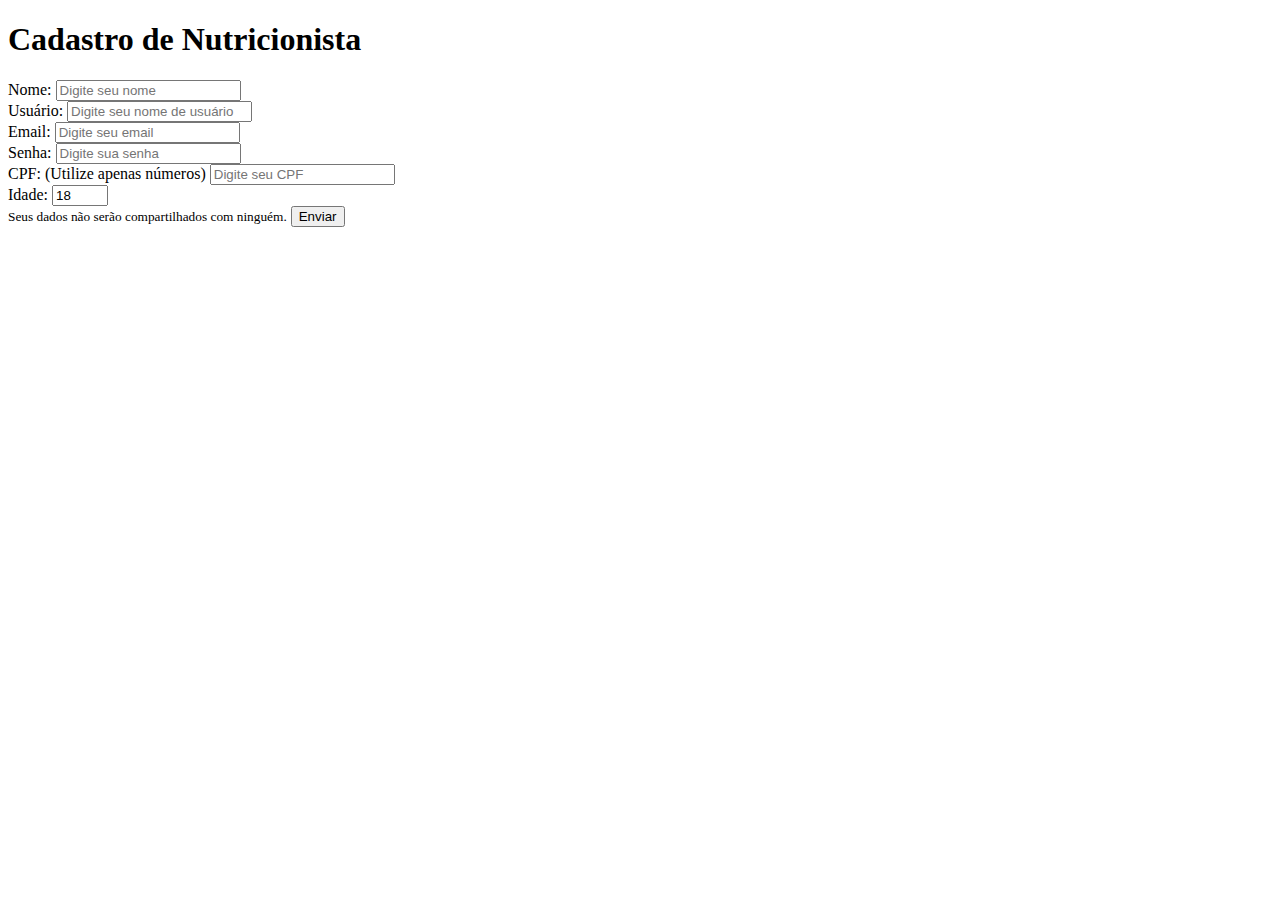
==== pages/cadastro-nutricionista.html @ 59c7e3c2 "add cadastro nutricionista" ====
<!DOCTYPE html>
<html lang="pt-br">
<head>
    <meta charset="UTF-8">
    <meta name="viewport" content="width=device-width, initial-scale=1.0">
    <meta http-equiv="X-UA-Compatible" content="ie=edge">
    <title>DiGestão - Cadastro Nutricionista</title>
    <!-- Bootstrap -->
    <link href="https://stackpath.bootstrapcdn.com/bootstrap/4.1.3/css/bootstrap.min.css" rel="stylesheet" integrity="sha384-MCw98/SFnGE8fJT3GXwEOngsV7Zt27NXFoaoApmYm81iuXoPkFOJwJ8ERdknLPMO" crossorigin="anonymous">
</head>
<body>
    
    <!-- FORM Cadastro -->
    <section>
        <form action="/action_page.php">
            <div class="row">
                <div class="col-md-3"></div>

                <div id="form-dados" class="col-md-6">

                    <div class="formgroup form-control-feedback">
                        <h1>Cadastro de Nutricionista</h1>
                        <label for="nome">Nome:</label>
                        <input type="text" class="form-control" placeholder="Digite seu nome" required="required">
                    </div>

                    <div class="formgroup">
                        <label for="usuario">Usuário: </label>
                        <input type="text" class="form-control" placeholder="Digite seu nome de usuário" required="required">
                    </div>

                    <div class="formgroup">
                        <label for="email">Email: </label>
                        <input type="email" class="form-control" placeholder="Digite seu email" required="required">
                    </div>

                    <div class="formgroup">
                        <label for="senha">Senha: </label>
                        <input type="password" class="form-control" placeholder="Digite sua senha" required="required">
                    </div>

                    <div class="formgroup">
                        <label for="cpf">CPF: (Utilize apenas números) </label>
                        <input type="text" class="form-control" placeholder="Digite seu CPF" required="required">
                    </div>

                    <div class="formgroup">
                        <label for="idade">Idade: </label>
                        <input name="idade" type="number" class="form-control" placeholder="Digite sua idade" value="18" min="18" max="90" required="required">
                    </div>

                    <small class="form-text text-muted obs-dados">Seus dados não serão compartilhados com ninguém.</small>
                    <input type="submit" value="Enviar" class="btn btn-primary btn-block">
                </div>
                <div class="col-md-3"></div>
            </div>
        </form>
    </section>

</body>
    <script src="https://cdnjs.cloudflare.com/ajax/libs/jquery/3.3.1/jquery.slim.min.js"></script>
    <script src="https://stackpath.bootstrapcdn.com/bootstrap/4.1.3/js/bootstrap.min.js" integrity="sha384-ChfqqxuZUCnJSK3+MXmPNIyE6ZbWh2IMqE241rYiqJxyMiZ6OW/JmZQ5stwEULTy" crossorigin="anonymous"></script>
</html>
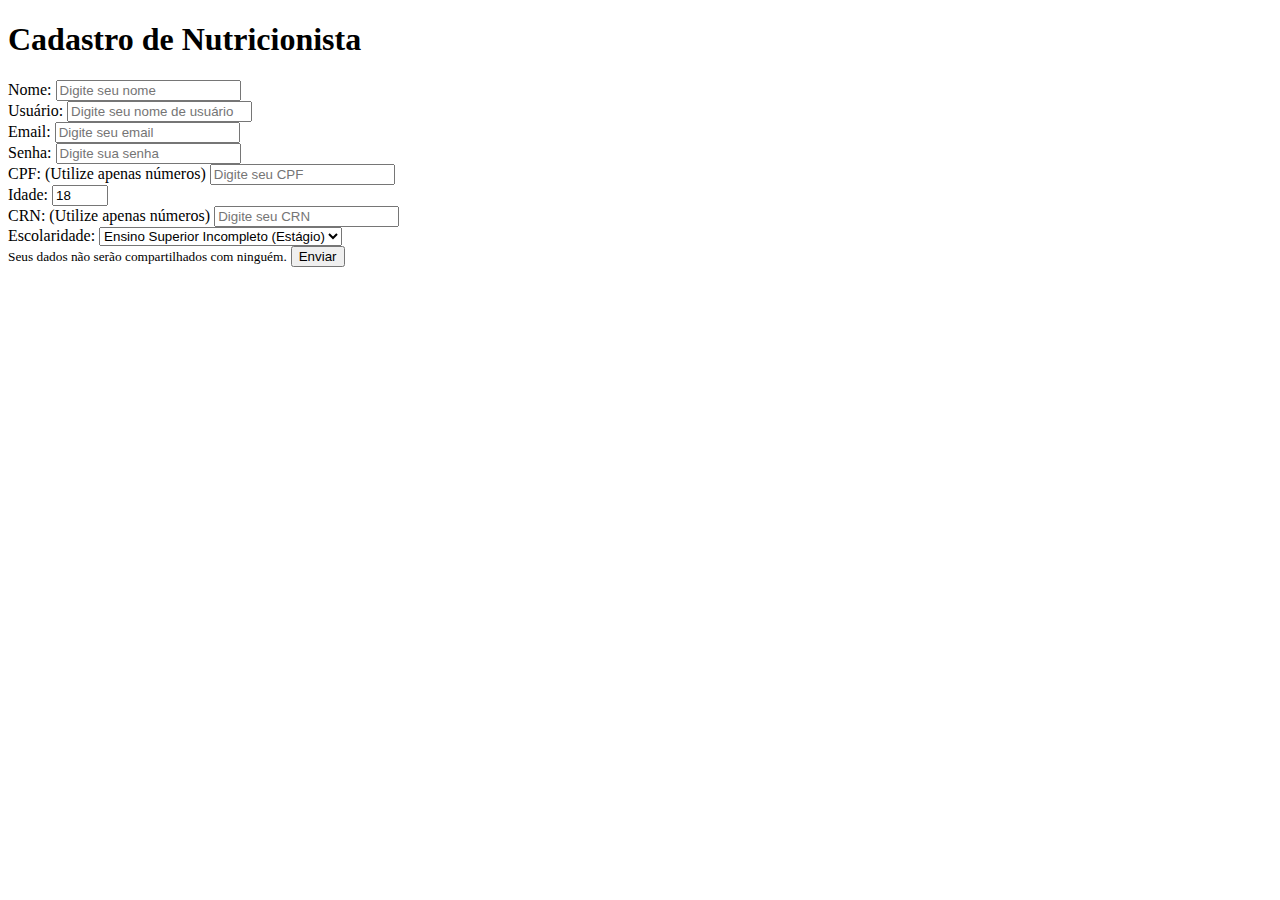
==== commit 2f83c383: "muda formatacao" ====
--- a/pages/cadastro-nutricionista.html
+++ b/pages/cadastro-nutricionista.html
@@ -12,49 +12,69 @@
     
     <!-- FORM Cadastro -->
     <section>
-        <form action="/action_page.php">
+        <div id="container-nutricionista">
             <div class="row">
-                <div class="col-md-3"></div>
+                <div class="col-md-2"></div>
 
-                <div id="form-dados" class="col-md-6">
+                <form action="/action_page.php" class="col-md-8 form-control-feedback">
 
-                    <div class="formgroup form-control-feedback">
-                        <h1>Cadastro de Nutricionista</h1>
-                        <label for="nome">Nome:</label>
-                        <input type="text" class="form-control" placeholder="Digite seu nome" required="required">
+                    <h1>Cadastro de Nutricionista</h1>
+                    <div class="form-row">
+                        <div class="form-group form-control-feedback col-md-6">
+                            <label for="nome">Nome:</label>
+                            <input type="text" class="form-control" placeholder="Digite seu nome" required="required">
+                        </div>
+                        <div class="form-group col-md-6">
+                            <label for="usuario">Usuário: </label>
+                            <input type="text" class="form-control" placeholder="Digite seu nome de usuário" required="required">
+                        </div>
+                    </div>
+    
+                    <div class="form-row">
+                        <div class="form-group col-md-6">
+                            <label for="email">Email: </label>
+                            <input type="email" class="form-control" placeholder="Digite seu email" required="required">
+                        </div>
+    
+                        <div class="form-group col-md-6">
+                            <label for="senha">Senha: </label>
+                            <input type="password" class="form-control" placeholder="Digite sua senha" required="required">
+                        </div>
                     </div>
 
-                    <div class="formgroup">
-                        <label for="usuario">Usuário: </label>
-                        <input type="text" class="form-control" placeholder="Digite seu nome de usuário" required="required">
+                    <div class="form-row">
+                        <div class="form-group col-md-6">
+                            <label for="cpf">CPF: (Utilize apenas números) </label>
+                            <input type="text" class="form-control" placeholder="Digite seu CPF" required="required">
+                        </div>
+        
+                        <div class="form-group col-md-6">
+                            <label for="idade">Idade: </label>
+                            <input name="idade" type="number" class="form-control" placeholder="Digite sua idade" value="18" min="18" max="90" required="required">
+                        </div>
                     </div>
 
-                    <div class="formgroup">
-                        <label for="email">Email: </label>
-                        <input type="email" class="form-control" placeholder="Digite seu email" required="required">
-                    </div>
-
-                    <div class="formgroup">
-                        <label for="senha">Senha: </label>
-                        <input type="password" class="form-control" placeholder="Digite sua senha" required="required">
-                    </div>
-
-                    <div class="formgroup">
-                        <label for="cpf">CPF: (Utilize apenas números) </label>
-                        <input type="text" class="form-control" placeholder="Digite seu CPF" required="required">
-                    </div>
-
-                    <div class="formgroup">
-                        <label for="idade">Idade: </label>
-                        <input name="idade" type="number" class="form-control" placeholder="Digite sua idade" value="18" min="18" max="90" required="required">
+                    <div class="form-row">
+                        <div class="form-group col-md-6">
+                            <label for="cpf">CRN: (Utilize apenas números) </label>
+                            <input type="text" class="form-control" placeholder="Digite seu CRN" required="required">
+                        </div>
+    
+                        <div class="form-group col-md-6">
+                            <label for="idade">Escolaridade: </label>
+                            <select class="custom-select">
+                                <option value="Ensino Superior Incompleto (Estágio)">Ensino Superior Incompleto (Estágio)</option>
+                                <option value="Ensino Superior Completo">Ensino Superior Completo</option>
+                            </select>
+                        </div>
                     </div>
 
                     <small class="form-text text-muted obs-dados">Seus dados não serão compartilhados com ninguém.</small>
                     <input type="submit" value="Enviar" class="btn btn-primary btn-block">
-                </div>
-                <div class="col-md-3"></div>
+                </form>
+                <div class="col-md-2"></div>
             </div>
-        </form>
+        </div>
     </section>
 
 </body>
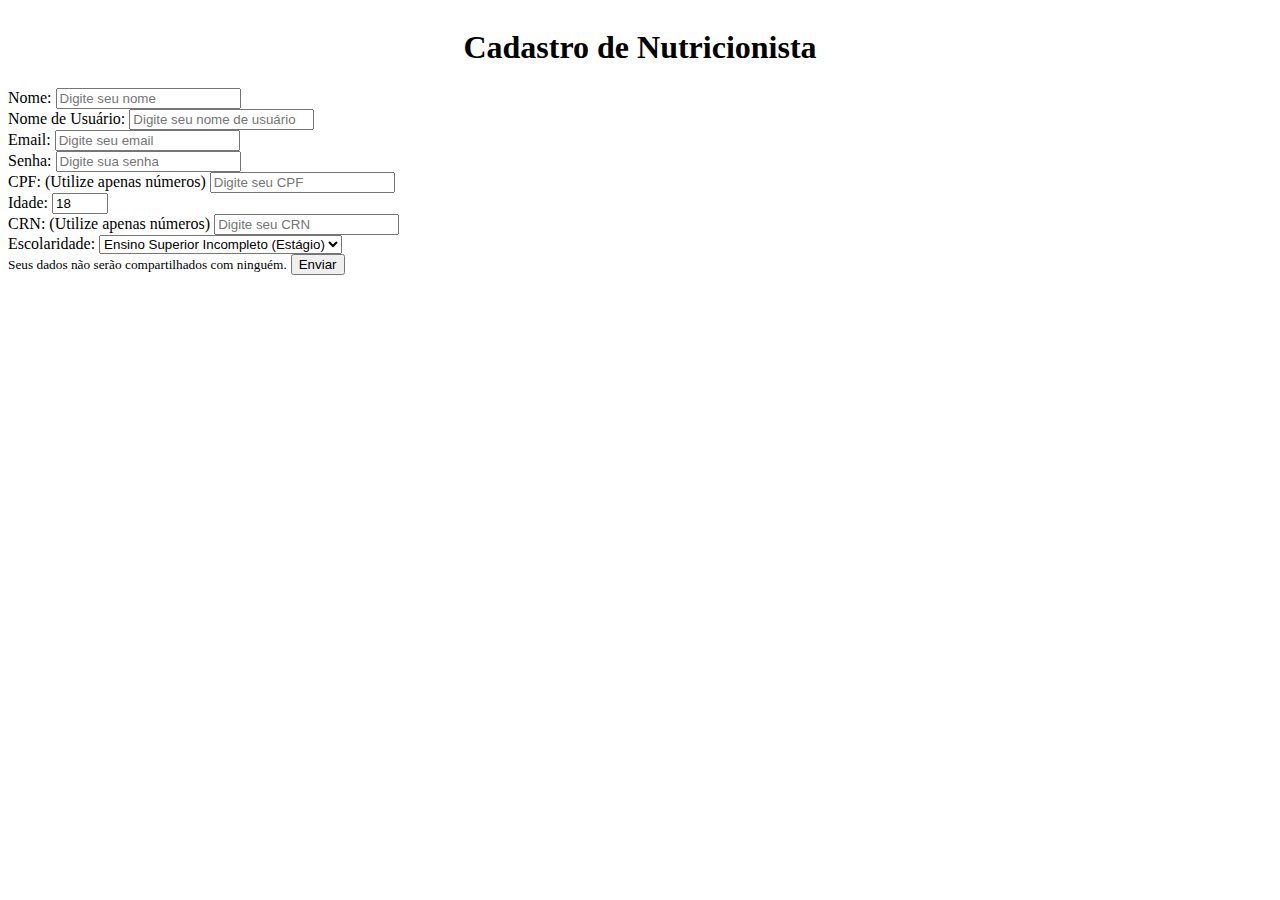
==== commit 73337f2b: "add css para cadastro" ====
--- a/pages/cadastro-nutricionista.html
+++ b/pages/cadastro-nutricionista.html
@@ -5,12 +5,14 @@
     <meta name="viewport" content="width=device-width, initial-scale=1.0">
     <meta http-equiv="X-UA-Compatible" content="ie=edge">
     <title>DiGestão - Cadastro Nutricionista</title>
+    <!-- CSS -->
+    <link rel="stylesheet" href="../styles/cadastro.css">
     <!-- Bootstrap -->
     <link href="https://stackpath.bootstrapcdn.com/bootstrap/4.1.3/css/bootstrap.min.css" rel="stylesheet" integrity="sha384-MCw98/SFnGE8fJT3GXwEOngsV7Zt27NXFoaoApmYm81iuXoPkFOJwJ8ERdknLPMO" crossorigin="anonymous">
 </head>
 <body>
     
-    <!-- FORM Cadastro -->
+    <!-- FORM Cadastro Nutricionista-->
     <section>
         <div id="container-nutricionista">
             <div class="row">
@@ -18,14 +20,14 @@
 
                 <form action="/action_page.php" class="col-md-8 form-control-feedback">
 
-                    <h1>Cadastro de Nutricionista</h1>
+                    <h1 class="heading-cadastro">Cadastro de Nutricionista</h1>
                     <div class="form-row">
                         <div class="form-group form-control-feedback col-md-6">
                             <label for="nome">Nome:</label>
                             <input type="text" class="form-control" placeholder="Digite seu nome" required="required">
                         </div>
                         <div class="form-group col-md-6">
-                            <label for="usuario">Usuário: </label>
+                            <label for="usuario">Nome de Usuário: </label>
                             <input type="text" class="form-control" placeholder="Digite seu nome de usuário" required="required">
                         </div>
                     </div>
--- a/styles/cadastro.css
+++ b/styles/cadastro.css
@@ -0,0 +1,7 @@
+html, body {
+    overflow-x: hidden;
+}
+
+.heading-cadastro {
+    text-align: center;
+}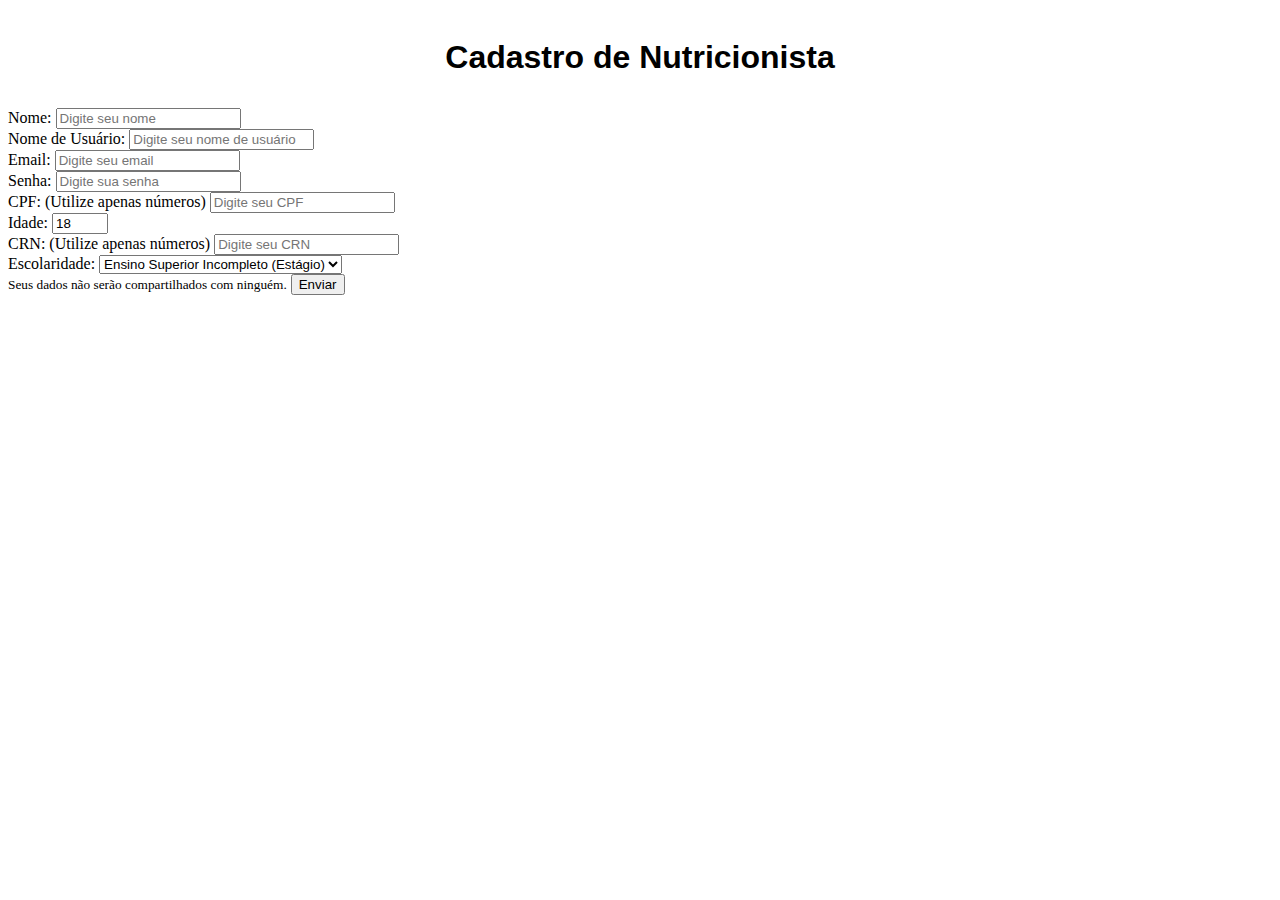
==== commit 2176c596: "pra entregar" ====
--- a/pages/cadastro-nutricionista.html
+++ b/pages/cadastro-nutricionista.html
@@ -6,7 +6,7 @@
     <meta http-equiv="X-UA-Compatible" content="ie=edge">
     <title>DiGestão - Cadastro Nutricionista</title>
     <!-- CSS -->
-    <link rel="stylesheet" href="../styles/cadastro.css">
+    <link rel="stylesheet" href="../css/cadastro.css">
     <!-- Bootstrap -->
     <link href="https://stackpath.bootstrapcdn.com/bootstrap/4.1.3/css/bootstrap.min.css" rel="stylesheet" integrity="sha384-MCw98/SFnGE8fJT3GXwEOngsV7Zt27NXFoaoApmYm81iuXoPkFOJwJ8ERdknLPMO" crossorigin="anonymous">
 </head>
--- a/css/cadastro.css
+++ b/css/cadastro.css
@@ -0,0 +1,9 @@
+html, body {
+    overflow-x: hidden;
+}
+
+.heading-cadastro {
+    padding: 10px;
+    text-align: center;
+    font-family: 'PT Sans', sans-serif;
+}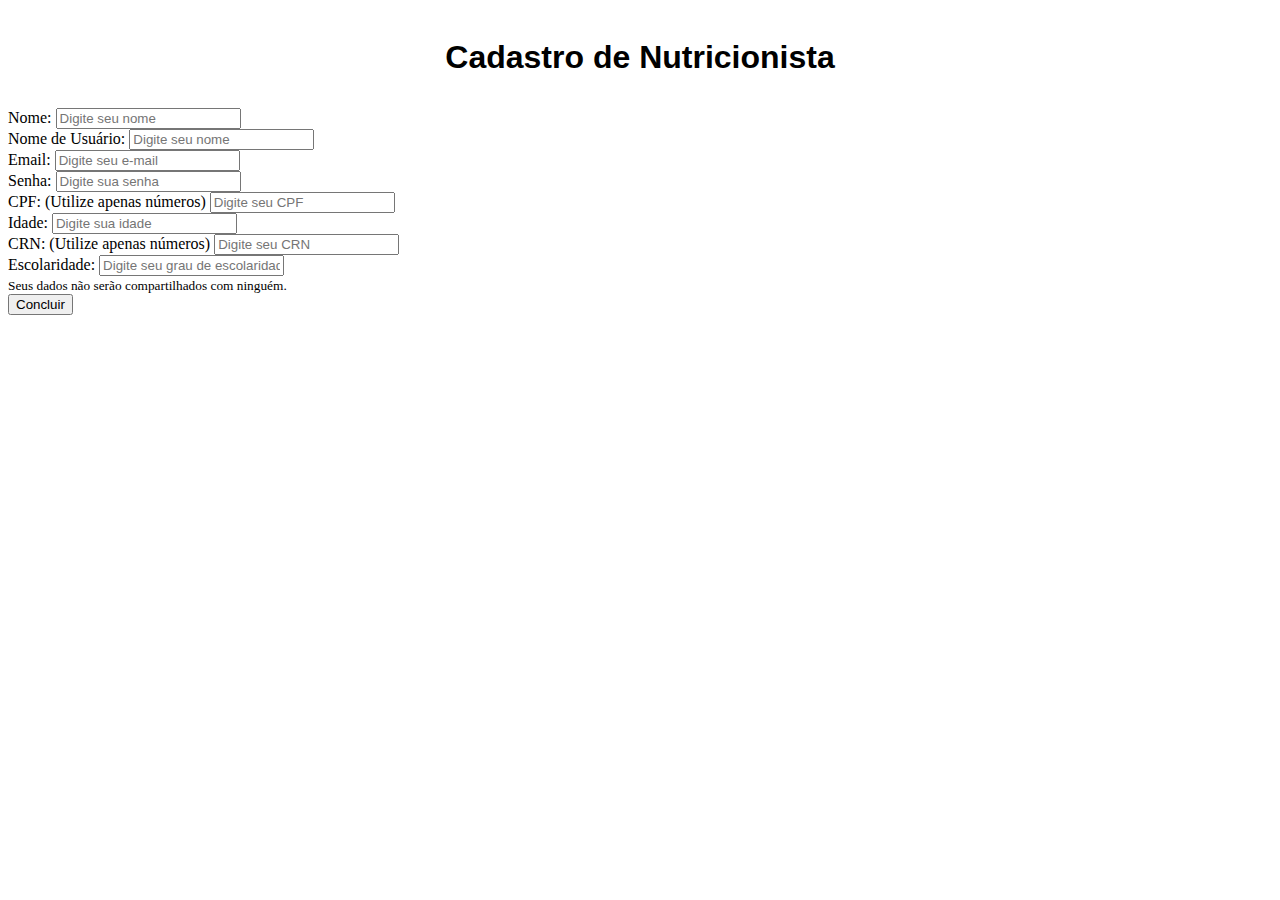
==== commit 14201be1: "Após a 5 entrega, c9 estava assim" ====
--- a/pages/cadastro-nutricionista.html
+++ b/pages/cadastro-nutricionista.html
@@ -11,6 +11,9 @@
     <link href="https://stackpath.bootstrapcdn.com/bootstrap/4.1.3/css/bootstrap.min.css" rel="stylesheet" integrity="sha384-MCw98/SFnGE8fJT3GXwEOngsV7Zt27NXFoaoApmYm81iuXoPkFOJwJ8ERdknLPMO" crossorigin="anonymous">
 </head>
 <body>
+     <div id="msg">
+
+  </div>
     
     <!-- FORM Cadastro Nutricionista-->
     <section>
@@ -18,68 +21,156 @@
             <div class="row">
                 <div class="col-md-2"></div>
 
-                <form action="/action_page.php" class="col-md-8 form-control-feedback">
+                <form form id="cadastrarNutri" name="cadastraNutri" enctype="multipart/form-data" class="col-md-8 form-control-feedback">
 
                     <h1 class="heading-cadastro">Cadastro de Nutricionista</h1>
                     <div class="form-row">
                         <div class="form-group form-control-feedback col-md-6">
                             <label for="nome">Nome:</label>
-                            <input type="text" class="form-control" placeholder="Digite seu nome" required="required">
+                            <input type="text" class="form-control" id="nomeInput" placeholder="Digite seu nome" required="required">
                         </div>
                         <div class="form-group col-md-6">
-                            <label for="usuario">Nome de Usuário: </label>
-                            <input type="text" class="form-control" placeholder="Digite seu nome de usuário" required="required">
+                            <label for="login">Nome de Usuário: </label>
+                            <input type="text" class="form-control" name="nome" id="loginInput" placeholder="Digite seu nome" required>
                         </div>
                     </div>
     
                     <div class="form-row">
                         <div class="form-group col-md-6">
                             <label for="email">Email: </label>
-                            <input type="email" class="form-control" placeholder="Digite seu email" required="required">
+                            <input type="text" class="form-control" name="E-mail" id="emailInput" placeholder="Digite seu e-mail" required>
                         </div>
     
                         <div class="form-group col-md-6">
                             <label for="senha">Senha: </label>
-                            <input type="password" class="form-control" placeholder="Digite sua senha" required="required">
+                            <input type="password" class="form-control" name="senha" id="senhaInput" placeholder="Digite sua senha" required>
                         </div>
                     </div>
 
                     <div class="form-row">
                         <div class="form-group col-md-6">
                             <label for="cpf">CPF: (Utilize apenas números) </label>
-                            <input type="text" class="form-control" placeholder="Digite seu CPF" required="required">
+                            <input type="number" class="form-control" name="cpf" id="cpfInput" placeholder="Digite seu CPF" required>
                         </div>
         
                         <div class="form-group col-md-6">
                             <label for="idade">Idade: </label>
-                            <input name="idade" type="number" class="form-control" placeholder="Digite sua idade" value="18" min="18" max="90" required="required">
+                            <input type="number" class="form-control" name="idade" id="idadeInput" placeholder="Digite sua idade" required >
                         </div>
                     </div>
 
                     <div class="form-row">
                         <div class="form-group col-md-6">
                             <label for="cpf">CRN: (Utilize apenas números) </label>
-                            <input type="text" class="form-control" placeholder="Digite seu CRN" required="required">
+                            <input type="number" class="form-control" name="crn" id="crnInput" placeholder="Digite seu CRN" required>
                         </div>
     
                         <div class="form-group col-md-6">
-                            <label for="idade">Escolaridade: </label>
-                            <select class="custom-select">
-                                <option value="Ensino Superior Incompleto (Estágio)">Ensino Superior Incompleto (Estágio)</option>
+                            <label for="escolaridade">Escolaridade: </label>
+                            <input type="text" class="form-control" name="escolaridade" id="escolaridadeInput" placeholder="Digite seu grau de escolaridade" required>
+                            <!-- <select class="custom-select">
+                               <option value="Ensino Superior Incompleto (Estágio)">Ensino Superior Incompleto (Estágio)</option>
                                 <option value="Ensino Superior Completo">Ensino Superior Completo</option>
-                            </select>
+                           </select> -->
                         </div>
                     </div>
 
                     <small class="form-text text-muted obs-dados">Seus dados não serão compartilhados com ninguém.</small>
-                    <input type="submit" value="Enviar" class="btn btn-primary btn-block">
                 </form>
+                <button type="button" class="btn btn-success btn-small col-8 offset-2" id="btnSubmitUsuario">Concluir</button>
                 <div class="col-md-2"></div>
             </div>
         </div>
     </section>
 
+    <script src="https://code.jquery.com/jquery-3.3.1.min.js"></script>
+    <script src="https://cdnjs.cloudflare.com/ajax/libs/popper.js/1.14.3/umd/popper.min.js" integrity="sha384-ZMP7rVo3mIykV+2+9J3UJ46jBk0WLaUAdn689aCwoqbBJiSnjAK/l8WvCWPIPm49" crossorigin="anonymous"></script>
+    <script src="https://stackpath.bootstrapcdn.com/bootstrap/4.1.3/js/bootstrap.min.js" integrity="sha384-ChfqqxuZUCnJSK3+MXmPNIyE6ZbWh2IMqE241rYiqJxyMiZ6OW/JmZQ5stwEULTy" crossorigin="anonymous"></script>
+    <script type="text/javascript" src="../js/default.js"></script>
+    <script type="text/javascript">
+    
+    //Cadastrar Usuario
+    $('#btnSubmitUsuario').click(() => {
+      if ($("#cadastrarNutri")[0].checkValidity()) {
+        //AJAX
+
+          $.ajax({
+            url: 'http://127.0.0.1:7200/cadastro-nutricionista',
+            type: "POST",
+            data: ({
+
+              nome: $('#nomeInput').val(),
+              login: $('#loginInput').val(),
+              email: $('#emailInput').val(),
+              senha: $('#senhaInput').val(),
+              idade: $('#idadeInput').val(),
+              cpf: $('#cpfInput').val(),
+              crn: $('#crnInput').val(),
+              escolaridade: $('#escolaridadeInput').val()
+
+            }),
+
+            success: function(response) {
+
+              if (response.status == 1) {
+
+                let nutricionista = {
+                  status: true,
+                  nome: $('#nomeInput').val(),
+                  login: $('#loginInput').val(),
+                  email: $('#emailInput').val(),
+                  senha: $('#senhaInput').val(),
+                  cpf: $('#cpfInput').val(),
+                  idade: $('idadeInput').val(),
+                  crn: $('#crnInput').val(),
+                  escolaridade: $('escolaridadeInput').val()
+
+                };
+
+                let mensagem = {
+
+                  status: true,
+
+                  type: "success",
+
+                  message: "Cadastro realizado com sucesso"
+
+                };
+
+                localStorage.setItem('nutricionista', JSON.stringify(nutricionista));
+                localStorage.setItem('user', JSON.stringify(nutricionista.nome));
+                localStorage.setItem('mensagem', JSON.stringify(mensagem));
+                alert("Usuário cadastrado com sucesso. Clique em OK para redirecionar para o início e fazer login.");
+
+                window.location.href = "../index.html";
+
+              }else {
+
+                msgError(response.message);
+
+              }
+
+            },
+
+            error: function(event) {
+
+              msgError("Erro ao cadastrar usuário")
+
+              console.log(event);
+
+            }
+
+          });
+
+      } else {
+
+        msgError("Preencha os campos corretamente");
+
+      }
+
+    });
+
+  </script>
+
 </body>
-    <script src="https://cdnjs.cloudflare.com/ajax/libs/jquery/3.3.1/jquery.slim.min.js"></script>
-    <script src="https://stackpath.bootstrapcdn.com/bootstrap/4.1.3/js/bootstrap.min.js" integrity="sha384-ChfqqxuZUCnJSK3+MXmPNIyE6ZbWh2IMqE241rYiqJxyMiZ6OW/JmZQ5stwEULTy" crossorigin="anonymous"></script>
 </html>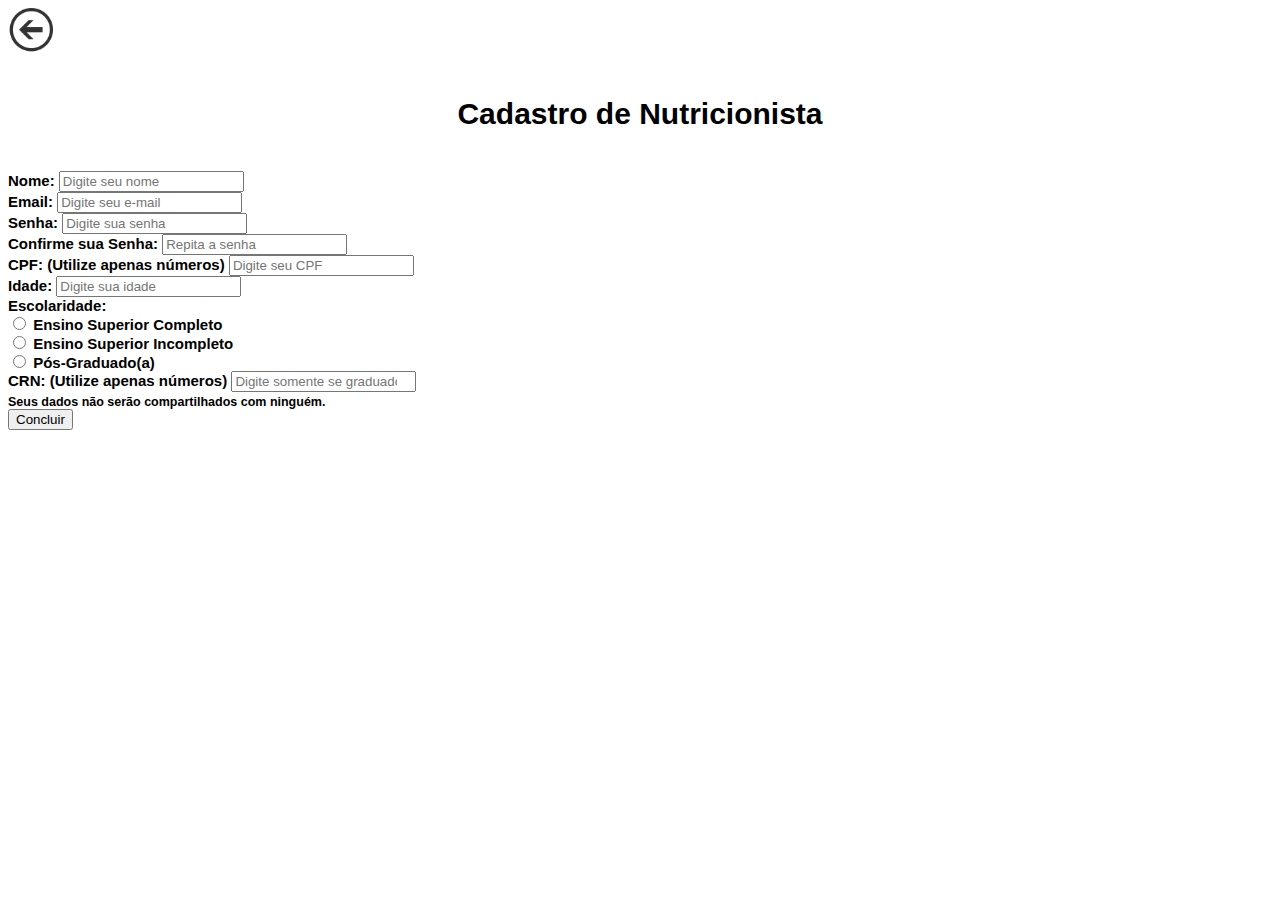
==== commit e488ecee: "entrega final" ====
--- a/pages/cadastro-nutricionista.html
+++ b/pages/cadastro-nutricionista.html
@@ -1,20 +1,26 @@
 <!DOCTYPE html>
 <html lang="pt-br">
-<head>
-    <meta charset="UTF-8">
-    <meta name="viewport" content="width=device-width, initial-scale=1.0">
-    <meta http-equiv="X-UA-Compatible" content="ie=edge">
-    <title>DiGestão - Cadastro Nutricionista</title>
-    <!-- CSS -->
-    <link rel="stylesheet" href="../css/cadastro.css">
-    <!-- Bootstrap -->
-    <link href="https://stackpath.bootstrapcdn.com/bootstrap/4.1.3/css/bootstrap.min.css" rel="stylesheet" integrity="sha384-MCw98/SFnGE8fJT3GXwEOngsV7Zt27NXFoaoApmYm81iuXoPkFOJwJ8ERdknLPMO" crossorigin="anonymous">
-</head>
+
+    <head>
+        <meta charset="UTF-8">
+        <meta name="viewport" content="width=device-width, initial-scale=1.0">
+        <meta http-equiv="X-UA-Compatible" content="ie=edge">
+        <title>DiGestão - Cadastro Nutricionista</title>
+        <!-- CSS -->
+        <link rel="stylesheet" href="../css/cadastro.css">
+        <!-- Bootstrap -->
+        <link href="https://stackpath.bootstrapcdn.com/bootstrap/4.1.3/css/bootstrap.min.css" rel="stylesheet" integrity="sha384-MCw98/SFnGE8fJT3GXwEOngsV7Zt27NXFoaoApmYm81iuXoPkFOJwJ8ERdknLPMO"
+            crossorigin="anonymous">
+    </head>
+    <header>
+        <a href="../index.html" class="voltar"> <img src="../images/seta2.png" height="45px" width="45px"> </a>
+      
+    </header>
 <body>
-     <div id="msg">
+    <div id="msg">
 
-  </div>
-    
+    </div>
+
     <!-- FORM Cadastro Nutricionista-->
     <section>
         <div id="container-nutricionista">
@@ -27,51 +33,55 @@
                     <div class="form-row">
                         <div class="form-group form-control-feedback col-md-6">
                             <label for="nome">Nome:</label>
-                            <input type="text" class="form-control" id="nomeInput" placeholder="Digite seu nome" required="required">
+                            <input type="text" class="form-control" id="nomeInput" placeholder="Digite seu nome"
+                                required="required">
                         </div>
                         <div class="form-group col-md-6">
-                            <label for="login">Nome de Usuário: </label>
-                            <input type="text" class="form-control" name="nome" id="loginInput" placeholder="Digite seu nome" required>
+                            <label for="email">Email: </label>
+                            <input type="text" class="form-control" name="E-mail" id="emailInput" placeholder="Digite seu e-mail"
+                                required>
                         </div>
                     </div>
-    
+
                     <div class="form-row">
-                        <div class="form-group col-md-6">
-                            <label for="email">Email: </label>
-                            <input type="text" class="form-control" name="E-mail" id="emailInput" placeholder="Digite seu e-mail" required>
-                        </div>
-    
                         <div class="form-group col-md-6">
                             <label for="senha">Senha: </label>
                             <input type="password" class="form-control" name="senha" id="senhaInput" placeholder="Digite sua senha" required>
+                        </div>
+
+                        <div class="form-group col-md-6">
+                            <label for="confirmaSenha">Confirme sua Senha: </label>
+                            <input type="password" class="form-control" name="confirmaSenha" id="confirmaInput"placeholder="Repita a senha" required>
                         </div>
                     </div>
 
                     <div class="form-row">
                         <div class="form-group col-md-6">
                             <label for="cpf">CPF: (Utilize apenas números) </label>
-                            <input type="number" class="form-control" name="cpf" id="cpfInput" placeholder="Digite seu CPF" required>
+                            <input type="number" class="form-control" name="cpf" id="cpfInput" placeholder="Digite seu CPF"
+                                required>
                         </div>
-        
+
                         <div class="form-group col-md-6">
                             <label for="idade">Idade: </label>
-                            <input type="number" class="form-control" name="idade" id="idadeInput" placeholder="Digite sua idade" required >
+                            <input type="number" class="form-control" name="idade" id="idadeInput" placeholder="Digite sua idade"
+                                min="18" required>
                         </div>
                     </div>
 
                     <div class="form-row">
                         <div class="form-group col-md-6">
+                            <label for="genero" id="escolaridade">Escolaridade:</label> <br>
+                            <input type="radio" name="escolaridade" value="Ensino Superior Completo">
+                            <label for="masculino">Ensino Superior Completo</label> <br>
+                            <input type="radio" name="escolaridade" value="Ensino Superior Incompleto">
+                            <label for="Ensino Superior Incompleto">Ensino Superior Incompleto</label> <br>
+                            <input type="radio" name="escolaridade" value="Pós-Graduado(a)">
+                            <label for="Pós-Graduado">Pós-Graduado(a)</label>
+                        </div>
+                        <div class="form-group col-md-6">
                             <label for="cpf">CRN: (Utilize apenas números) </label>
-                            <input type="number" class="form-control" name="crn" id="crnInput" placeholder="Digite seu CRN" required>
-                        </div>
-    
-                        <div class="form-group col-md-6">
-                            <label for="escolaridade">Escolaridade: </label>
-                            <input type="text" class="form-control" name="escolaridade" id="escolaridadeInput" placeholder="Digite seu grau de escolaridade" required>
-                            <!-- <select class="custom-select">
-                               <option value="Ensino Superior Incompleto (Estágio)">Ensino Superior Incompleto (Estágio)</option>
-                                <option value="Ensino Superior Completo">Ensino Superior Completo</option>
-                           </select> -->
+                            <input type="number" class="form-control" name="crn" id="crnInput" placeholder="Digite somente se graduado(a)">
                         </div>
                     </div>
 
@@ -84,93 +94,99 @@
     </section>
 
     <script src="https://code.jquery.com/jquery-3.3.1.min.js"></script>
-    <script src="https://cdnjs.cloudflare.com/ajax/libs/popper.js/1.14.3/umd/popper.min.js" integrity="sha384-ZMP7rVo3mIykV+2+9J3UJ46jBk0WLaUAdn689aCwoqbBJiSnjAK/l8WvCWPIPm49" crossorigin="anonymous"></script>
-    <script src="https://stackpath.bootstrapcdn.com/bootstrap/4.1.3/js/bootstrap.min.js" integrity="sha384-ChfqqxuZUCnJSK3+MXmPNIyE6ZbWh2IMqE241rYiqJxyMiZ6OW/JmZQ5stwEULTy" crossorigin="anonymous"></script>
+    <script src="https://cdnjs.cloudflare.com/ajax/libs/popper.js/1.14.3/umd/popper.min.js" integrity="sha384-ZMP7rVo3mIykV+2+9J3UJ46jBk0WLaUAdn689aCwoqbBJiSnjAK/l8WvCWPIPm49"
+        crossorigin="anonymous"></script>
+    <script src="https://stackpath.bootstrapcdn.com/bootstrap/4.1.3/js/bootstrap.min.js" integrity="sha384-ChfqqxuZUCnJSK3+MXmPNIyE6ZbWh2IMqE241rYiqJxyMiZ6OW/JmZQ5stwEULTy"
+        crossorigin="anonymous"></script>
     <script type="text/javascript" src="../js/default.js"></script>
     <script type="text/javascript">
-    
-    //Cadastrar Usuario
-    $('#btnSubmitUsuario').click(() => {
-      if ($("#cadastrarNutri")[0].checkValidity()) {
-        //AJAX
 
-          $.ajax({
-            url: 'http://127.0.0.1:7200/cadastro-nutricionista',
-            type: "POST",
-            data: ({
+        //Cadastrar Usuario
+        $('#btnSubmitUsuario').click(() => {
+            let senha = $('#senhaInput').val();
+            let confirma = $('#confirmaInput').val();
+            if ($("#cadastrarNutri")[0].checkValidity()) {
+                if (senha != confirma) {
+                    msgError("Os campos de senha e confirmação não possuem mesmo valor")
+                    }
+                    else {
+                    //AJAX
 
-              nome: $('#nomeInput').val(),
-              login: $('#loginInput').val(),
-              email: $('#emailInput').val(),
-              senha: $('#senhaInput').val(),
-              idade: $('#idadeInput').val(),
-              cpf: $('#cpfInput').val(),
-              crn: $('#crnInput').val(),
-              escolaridade: $('#escolaridadeInput').val()
+                    $.ajax({
+                        url: 'http://127.0.0.1:7200/cadastro-nutricionista',
+                        type: "POST",
+                        data: ({
 
-            }),
+                            nome: $('#nomeInput').val(),
+                            email: $('#emailInput').val(),
+                            senha: $('#senhaInput').val(),
+                            idade: $('#idadeInput').val(),
+                            cpf: $('#cpfInput').val(),
+                            crn: $('#crnInput').val(),
+                            escolaridade: $("input[name='escolaridade']:checked").val()
 
-            success: function(response) {
+                        }),
 
-              if (response.status == 1) {
+                        success: function (response) {
 
-                let nutricionista = {
-                  status: true,
-                  nome: $('#nomeInput').val(),
-                  login: $('#loginInput').val(),
-                  email: $('#emailInput').val(),
-                  senha: $('#senhaInput').val(),
-                  cpf: $('#cpfInput').val(),
-                  idade: $('idadeInput').val(),
-                  crn: $('#crnInput').val(),
-                  escolaridade: $('escolaridadeInput').val()
+                            if (response.status == 1) {
 
-                };
+                                let nutricionista = {
+                                    status: true,
+                                    nome: $('#nomeInput').val(),
+                                    email: $('#emailInput').val(),
+                                    senha: $('#senhaInput').val(),
+                                    cpf: $('#cpfInput').val(),
+                                    idade: $('idadeInput').val(),
+                                    crn: $('#crnInput').val(),
+                                    escolaridade: $("input[name='escolaridade']:checked").val()
 
-                let mensagem = {
+                                };
 
-                  status: true,
+                                let mensagem = {
 
-                  type: "success",
+                                    status: true,
 
-                  message: "Cadastro realizado com sucesso"
+                                    type: "success",
 
-                };
+                                    message: "Cadastro realizado com sucesso"
 
-                localStorage.setItem('nutricionista', JSON.stringify(nutricionista));
-                localStorage.setItem('user', JSON.stringify(nutricionista.nome));
-                localStorage.setItem('mensagem', JSON.stringify(mensagem));
-                alert("Usuário cadastrado com sucesso. Clique em OK para redirecionar para o início e fazer login.");
+                                };
 
-                window.location.href = "../index.html";
+                                localStorage.setItem('nutricionista', JSON.stringify(nutricionista));
+                                localStorage.setItem('user', JSON.stringify(nutricionista.nome));
+                                localStorage.setItem('mensagem', JSON.stringify(mensagem));
+                                alert("Usuário cadastrado com sucesso. Clique em OK para redirecionar para o início e fazer login.");
 
-              }else {
+                                window.location.href = "../index.html";
 
-                msgError(response.message);
+                            } else {
 
-              }
+                                msgError(response.message);
 
-            },
+                            }
 
-            error: function(event) {
+                        },
 
-              msgError("Erro ao cadastrar usuário")
+                        error: function (event) {
 
-              console.log(event);
+                            msgError("Erro ao cadastrar usuário")
+
+                            console.log(event);
+
+                        }
+
+                    });
+            }} else {
+
+                msgError("Preencha os campos corretamente");
 
             }
 
-          });
+        });
 
-      } else {
-
-        msgError("Preencha os campos corretamente");
-
-      }
-
-    });
-
-  </script>
+    </script>
 
 </body>
+
 </html>--- a/css/cadastro.css
+++ b/css/cadastro.css
@@ -1,9 +1,23 @@
 html, body {
-    overflow-x: hidden;
+    background-image: url(../images/background.jpg);
+   background-size: 100%;
+   overflow-x: hidden;
+   background-repeat: no-repeat;
 }
 
 .heading-cadastro {
-    padding: 10px;
-    text-align: center;
-    font-family: 'PT Sans', sans-serif;
+   padding: 20px;
+   text-align: center;
+   font-family: 'PT Sans', sans-serif;
+}
+
+#cadastrarUser{
+   font-family: 'Trebuchet MS', 'Lucida Sans Unicode', 'Lucida Grande', 'Lucida Sans', Arial, sans-serif;
+   font-size: 15px;
+   font-weight: bolder;
+}
+#cadastrarNutri{
+   font-family: 'Trebuchet MS', 'Lucida Sans Unicode', 'Lucida Grande', 'Lucida Sans', Arial, sans-serif;
+   font-size: 15px;
+   font-weight: bolder;
 }